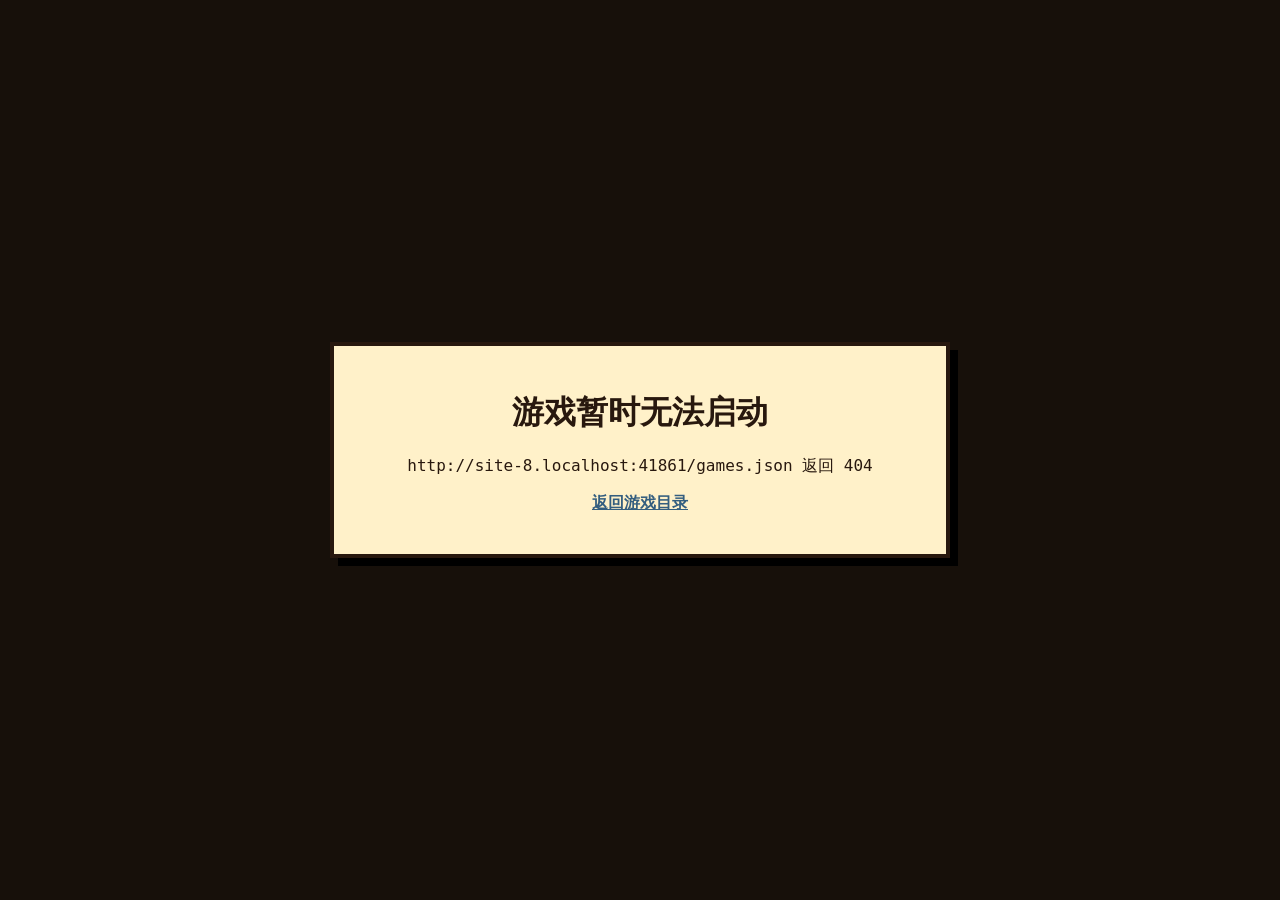
==== play.html @ eef0d5b9 "feat: align portal template and configurable ads" ====
<!doctype html>
<html lang="zh-Hans">
  <head>
    <meta charset="UTF-8" />
    <meta name="viewport" content="width=device-width, initial-scale=1" />
    <meta name="referrer" content="strict-origin-when-cross-origin" />
    <meta name="theme-color" content="#17100a" />
    <meta http-equiv="Content-Security-Policy" content="default-src 'self'; img-src 'self' data: https:; style-src 'self' 'unsafe-inline'; script-src 'self' 'unsafe-inline'; connect-src 'self' https:; frame-src https:; base-uri 'self'; form-action 'none'" />
    <title>正在加载游戏 · Web RPG</title>
    <style>
      :root{color-scheme:dark;--ink:#28180e;--paper:#fff1c9;--green:#2e765f;--orange:#d78a32;--blue:#345e7f}*{box-sizing:border-box}html,body{width:100%;height:100%;margin:0;overflow:hidden;background:#17100a;color:var(--paper);font-family:"SFMono-Regular",Consolas,"PingFang SC","Microsoft YaHei",monospace}#game{position:fixed;inset:0;width:100%;height:100%;border:0;background:#17100a}.toolbar{position:fixed;z-index:10;top:10px;right:10px;display:flex;gap:8px}.toolbar a{display:inline-flex;min-height:38px;align-items:center;border:3px solid var(--ink);padding:8px 11px;background:var(--blue);color:#fff8df;box-shadow:4px 4px 0 var(--ink);font-size:12px;font-weight:800;text-decoration:none}.toolbar a:first-child{background:var(--orange);color:var(--ink)}.modal{position:fixed;z-index:20;inset:0;display:grid;place-items:center;padding:20px;background:rgb(0 0 0/.72)}.modal[hidden]{display:none}.dialog{width:min(460px,100%);border:4px solid var(--ink);padding:24px;background:var(--paper);color:var(--ink);box-shadow:9px 9px 0 rgb(0 0 0/.8);text-align:center}.dialog h1{margin:0 0 14px;font-size:1.2rem}.dialog p{margin:0;line-height:1.8}.dialog a,.dialog button{display:flex;width:100%;min-height:44px;align-items:center;justify-content:center;border:3px solid var(--ink);border-radius:0;margin-top:16px;padding:10px 14px;box-shadow:4px 4px 0 var(--ink);font:inherit;font-weight:900}.dialog a{background:var(--green);color:#fff8df;text-decoration:none}.dialog button{background:var(--orange);color:var(--ink);cursor:pointer}.dialog button:disabled{filter:grayscale(.8);cursor:not-allowed}.error{display:grid;min-height:100%;place-items:center;padding:28px;text-align:center}.error-box{width:min(620px,100%);border:4px solid var(--ink);padding:24px;background:var(--paper);color:var(--ink);box-shadow:8px 8px 0 #000}.error-box a{color:var(--blue);font-weight:800}@media(max-width:560px){.toolbar{right:7px;top:7px}.toolbar a{padding:7px 9px}.dialog{padding:20px}}
    </style>
  </head>
  <body>
    <iframe id="game" title="游戏内容" referrerpolicy="no-referrer" allow="fullscreen; autoplay; gamepad" allowfullscreen></iframe>
    <nav class="toolbar" aria-label="游戏快捷操作">
      <a href="/" aria-label="返回游戏目录">目录</a>
      <a id="acquire" href="https://777723.xyz" target="_blank" rel="noopener noreferrer sponsored">获取</a>
    </nav>

    <section id="ad-modal" class="modal" hidden role="dialog" aria-modal="true" aria-labelledby="ad-title">
      <div class="dialog">
        <h1 id="ad-title">游戏提示</h1>
        <p id="ad-text"></p>
        <a id="ad-link" href="https://777723.xyz" target="_blank" rel="noopener noreferrer sponsored">立即查看</a>
        <button id="ad-close" type="button" disabled>关闭</button>
      </div>
    </section>

    <script>
      const elements={game:document.querySelector('#game'),acquire:document.querySelector('#acquire'),modal:document.querySelector('#ad-modal'),title:document.querySelector('#ad-title'),text:document.querySelector('#ad-text'),link:document.querySelector('#ad-link'),close:document.querySelector('#ad-close')};
      const state={config:{},ads:{ads:[],slots:{}},game:null,closeTimer:null};
      const params=new URLSearchParams(location.search);
      start().catch(showError);

      async function start(){
        const local=await fetchJson('/config.json');
        state.config=await loadRuntimeConfig(local);
        const [games,ads]=await Promise.all([fetchFirst(state.config.catalogEndpoints),fetchFirst(state.config.adsEndpoints||['/ads.json'])]);
        if(!Array.isArray(games))throw new Error('游戏目录格式无效');
        state.ads=ads&&typeof ads==='object'?ads:{ads:[],slots:{}};
        state.game=games.find(game=>game.id===params.get('id'));
        if(!state.game)throw new Error('没有找到该游戏');
        const target=buildPlayUrl(state.game.pagesUrl,state.game.entryPath);
        if(!target||!(state.config.allowedGameHosts||[]).includes(target.hostname))throw new Error('游戏地址未通过本站校验');
        const acquire=safeUrl(state.game.acquireUrl)||safeUrl(state.config.acquireUrl)||new URL('https://777723.xyz');
        elements.acquire.href=acquire.href;
        document.title=`${state.game.title||state.game.name||'游戏'} · ${state.config.siteName||'777723.xyz'}`;
        if(state.config.iframeSandbox)elements.game.setAttribute('sandbox',state.config.iframeSandbox);
        elements.game.src=target.href;
        sendEvent('game_open');
        scheduleAds();
      }

      async function loadRuntimeConfig(local){
        for(const endpoint of Array.isArray(local.runtimeConfigEndpoints)?local.runtimeConfigEndpoints:[]){
          try{
            const remote=await fetchJson(endpoint,4000);
            return {...local,...remote,analytics:{...(local.analytics||{}),...(remote.analytics||{})},gameAd:{...(local.gameAd||{}),...(remote.gameAd||{})}};
          }catch(error){console.warn(`Runtime config unavailable: ${endpoint}`,error)}
        }
        return local;
      }

      async function fetchFirst(endpoints){
        let lastError;
        for(const endpoint of Array.isArray(endpoints)?endpoints:[]){try{return await fetchJson(endpoint)}catch(error){lastError=error}}
        throw lastError||new Error('没有配置数据地址');
      }

      async function fetchJson(value,timeoutMs=12000){
        const url=safeUrl(value,location.href);if(!url)throw new Error(`无效地址：${value}`);
        const controller=new AbortController();const timer=setTimeout(()=>controller.abort(),timeoutMs);
        try{const response=await fetch(url,{cache:'no-store',signal:controller.signal});if(!response.ok)throw new Error(`${url} 返回 ${response.status}`);const type=response.headers.get('content-type')||'';if(!type.includes('json'))throw new Error(`${url} 未返回 JSON`);return await response.json()}finally{clearTimeout(timer)}
      }

      function scheduleAds(){
        const options=state.config.gameAd||{};if(options.enabled===false)return;
        const first=Math.max(0,number(options.startDelaySeconds,45))*1000;
        const repeat=Math.max(60,number(options.repeatSeconds,600))*1000;
        setTimeout(()=>showAd('gameStart'),first);
        setInterval(()=>showAd('gameTimed'),repeat);
      }

      function showAd(slot){
        if(!elements.modal.hidden)return;
        const ads=getSlot(slot);if(!ads.length)return;
        const ad=ads[Math.floor(Math.random()*ads.length)];const url=safeUrl(ad.url);if(!url)return;
        elements.title.textContent=slot==='gameStart'?'开始游戏提示':'游戏进行中';
        elements.text.textContent=ad.text;
        elements.link.href=url.href;
        elements.modal.hidden=false;
        startCloseCountdown();
        sendEvent('game_ad_show',{slot});
      }

      function getSlot(slot){
        const entries=Array.isArray(state.ads.slots?.[slot])?state.ads.slots[slot]:[];
        const byId=new Map((Array.isArray(state.ads.ads)?state.ads.ads:[]).map(ad=>[ad.id,ad]));
        return entries.map(entry=>typeof entry==='string'?byId.get(entry):entry).filter(ad=>ad&&typeof ad.text==='string'&&safeUrl(ad.url));
      }

      function startCloseCountdown(){
        clearInterval(state.closeTimer);elements.close.disabled=true;
        let remaining=Math.max(0,number(state.config.gameAd?.closeDelaySeconds,5));
        elements.close.textContent=remaining?`关闭 (${remaining})`:'关闭';
        if(!remaining){elements.close.disabled=false;return}
        state.closeTimer=setInterval(()=>{remaining-=1;elements.close.textContent=remaining?`关闭 (${remaining})`:'关闭';if(remaining<=0){clearInterval(state.closeTimer);elements.close.disabled=false}},1000);
      }

      elements.close.addEventListener('click',()=>{elements.modal.hidden=true;sendEvent('game_ad_close')});
      elements.link.addEventListener('click',()=>sendEvent('game_ad_click'));
      elements.acquire.addEventListener('click',()=>sendEvent('acquire_click'));

      function showError(error){console.error(error);document.body.innerHTML=`<main class="error"><div class="error-box"><h1>游戏暂时无法启动</h1><p>${escapeHtml(error?.message||'未知错误')}</p><p><a href="/">返回游戏目录</a></p></div></main>`}
      function buildPlayUrl(pagesUrl,entryPath){const base=safeUrl(pagesUrl);if(!base)return null;const entry=String(entryPath||'index.html').replace(/^\/+/, '');let path=base.pathname;try{path=decodeURIComponent(path)}catch{}if(/\.html?$/i.test(base.pathname)||path.replace(/^\/+/, '').endsWith(entry))return base;const normalized=base.href.endsWith('/')?base.href:`${base.href}/`;if(!entry||entry.toLowerCase()==='index.html')return new URL(normalized);const target=new URL(entry,normalized);return target.origin===base.origin&&target.pathname.startsWith(new URL(normalized).pathname)?target:null}
      function safeUrl(value,base){if(typeof value!=='string'||!value.trim())return null;try{const url=new URL(value,base);return ['http:','https:'].includes(url.protocol)?url:null}catch{return null}}
      function number(value,fallback){const parsed=Number(value);return Number.isFinite(parsed)?parsed:fallback}
      function escapeHtml(value){return String(value).replace(/[&<>"']/g,char=>({'&':'&amp;','<':'&lt;','>':'&gt;','"':'&quot;',"'":'&#39;'}[char]))}
      function sendEvent(event,data={}){const endpoint=safeUrl(state.config.analytics?.endpoint);if(!endpoint)return;try{navigator.sendBeacon(endpoint,new Blob([JSON.stringify({event,site:state.config.analytics?.siteId||'rpg-portal',gameId:state.game?.id,path:location.pathname,at:new Date().toISOString(),...data})],{type:'application/json'}))}catch{}}
    </script>
  </body>
</html>
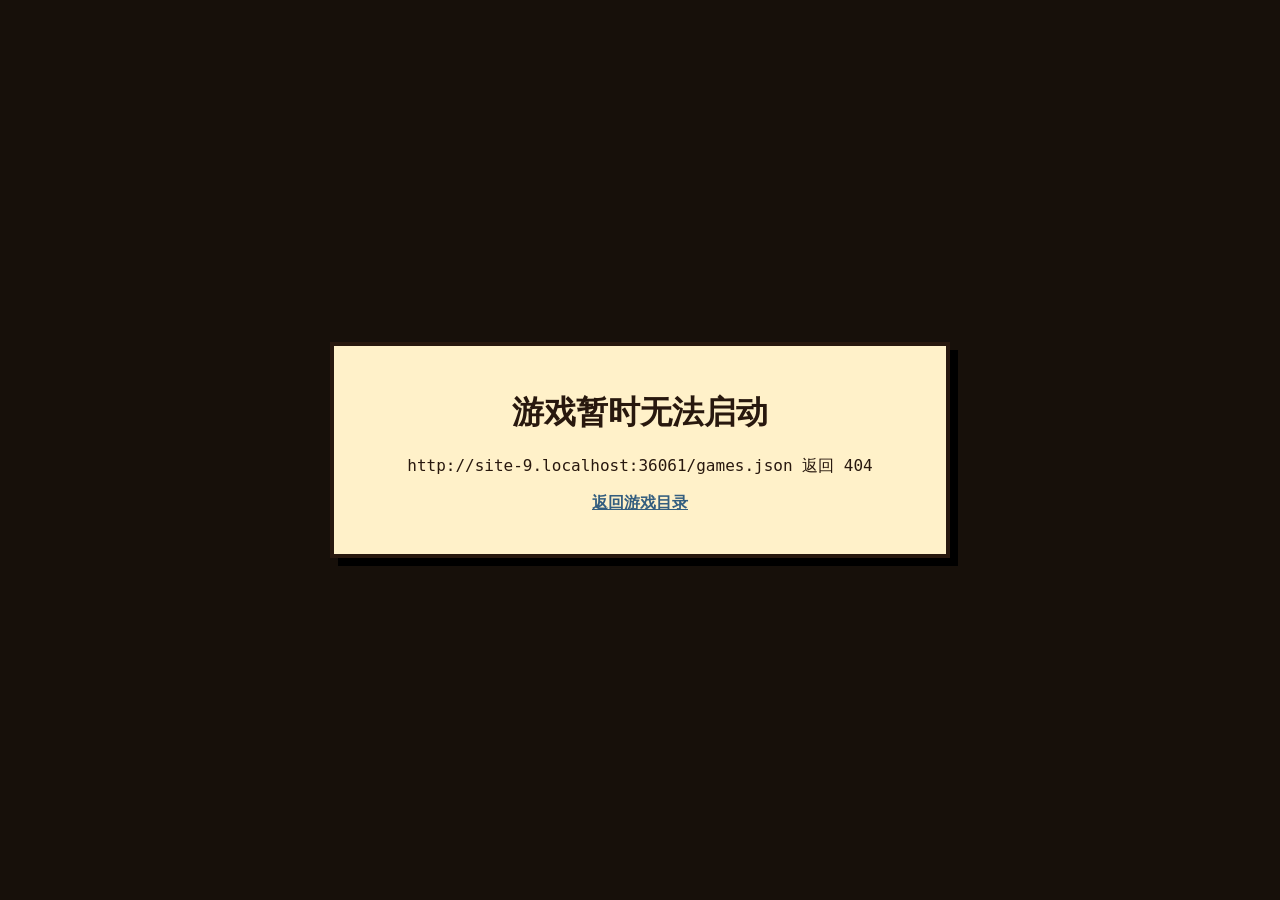
==== commit f24f196d: "fix: harden portal runtime configuration" ====
--- a/play.html
+++ b/play.html
@@ -5,7 +5,7 @@
     <meta name="viewport" content="width=device-width, initial-scale=1" />
     <meta name="referrer" content="strict-origin-when-cross-origin" />
     <meta name="theme-color" content="#17100a" />
-    <meta http-equiv="Content-Security-Policy" content="default-src 'self'; img-src 'self' data: https:; style-src 'self' 'unsafe-inline'; script-src 'self' 'unsafe-inline'; connect-src 'self' https:; frame-src https:; base-uri 'self'; form-action 'none'" />
+    <meta http-equiv="Content-Security-Policy" content="default-src 'self'; img-src 'self' data: https:; style-src 'self' 'unsafe-inline'; script-src 'self'; connect-src 'self' https:; frame-src https:; base-uri 'self'; form-action 'none'" />
     <title>正在加载游戏 · Web RPG</title>
     <style>
       :root{color-scheme:dark;--ink:#28180e;--paper:#fff1c9;--green:#2e765f;--orange:#d78a32;--blue:#345e7f}*{box-sizing:border-box}html,body{width:100%;height:100%;margin:0;overflow:hidden;background:#17100a;color:var(--paper);font-family:"SFMono-Regular",Consolas,"PingFang SC","Microsoft YaHei",monospace}#game{position:fixed;inset:0;width:100%;height:100%;border:0;background:#17100a}.toolbar{position:fixed;z-index:10;top:10px;right:10px;display:flex;gap:8px}.toolbar a{display:inline-flex;min-height:38px;align-items:center;border:3px solid var(--ink);padding:8px 11px;background:var(--blue);color:#fff8df;box-shadow:4px 4px 0 var(--ink);font-size:12px;font-weight:800;text-decoration:none}.toolbar a:first-child{background:var(--orange);color:var(--ink)}.modal{position:fixed;z-index:20;inset:0;display:grid;place-items:center;padding:20px;background:rgb(0 0 0/.72)}.modal[hidden]{display:none}.dialog{width:min(460px,100%);border:4px solid var(--ink);padding:24px;background:var(--paper);color:var(--ink);box-shadow:9px 9px 0 rgb(0 0 0/.8);text-align:center}.dialog h1{margin:0 0 14px;font-size:1.2rem}.dialog p{margin:0;line-height:1.8}.dialog a,.dialog button{display:flex;width:100%;min-height:44px;align-items:center;justify-content:center;border:3px solid var(--ink);border-radius:0;margin-top:16px;padding:10px 14px;box-shadow:4px 4px 0 var(--ink);font:inherit;font-weight:900}.dialog a{background:var(--green);color:#fff8df;text-decoration:none}.dialog button{background:var(--orange);color:var(--ink);cursor:pointer}.dialog button:disabled{filter:grayscale(.8);cursor:not-allowed}.error{display:grid;min-height:100%;place-items:center;padding:28px;text-align:center}.error-box{width:min(620px,100%);border:4px solid var(--ink);padding:24px;background:var(--paper);color:var(--ink);box-shadow:8px 8px 0 #000}.error-box a{color:var(--blue);font-weight:800}@media(max-width:560px){.toolbar{right:7px;top:7px}.toolbar a{padding:7px 9px}.dialog{padding:20px}}
@@ -17,7 +17,6 @@
       <a href="/" aria-label="返回游戏目录">目录</a>
       <a id="acquire" href="https://777723.xyz" target="_blank" rel="noopener noreferrer sponsored">获取</a>
     </nav>
-
     <section id="ad-modal" class="modal" hidden role="dialog" aria-modal="true" aria-labelledby="ad-title">
       <div class="dialog">
         <h1 id="ad-title">游戏提示</h1>
@@ -26,98 +25,6 @@
         <button id="ad-close" type="button" disabled>关闭</button>
       </div>
     </section>
-
-    <script>
-      const elements={game:document.querySelector('#game'),acquire:document.querySelector('#acquire'),modal:document.querySelector('#ad-modal'),title:document.querySelector('#ad-title'),text:document.querySelector('#ad-text'),link:document.querySelector('#ad-link'),close:document.querySelector('#ad-close')};
-      const state={config:{},ads:{ads:[],slots:{}},game:null,closeTimer:null};
-      const params=new URLSearchParams(location.search);
-      start().catch(showError);
-
-      async function start(){
-        const local=await fetchJson('/config.json');
-        state.config=await loadRuntimeConfig(local);
-        const [games,ads]=await Promise.all([fetchFirst(state.config.catalogEndpoints),fetchFirst(state.config.adsEndpoints||['/ads.json'])]);
-        if(!Array.isArray(games))throw new Error('游戏目录格式无效');
-        state.ads=ads&&typeof ads==='object'?ads:{ads:[],slots:{}};
-        state.game=games.find(game=>game.id===params.get('id'));
-        if(!state.game)throw new Error('没有找到该游戏');
-        const target=buildPlayUrl(state.game.pagesUrl,state.game.entryPath);
-        if(!target||!(state.config.allowedGameHosts||[]).includes(target.hostname))throw new Error('游戏地址未通过本站校验');
-        const acquire=safeUrl(state.game.acquireUrl)||safeUrl(state.config.acquireUrl)||new URL('https://777723.xyz');
-        elements.acquire.href=acquire.href;
-        document.title=`${state.game.title||state.game.name||'游戏'} · ${state.config.siteName||'777723.xyz'}`;
-        if(state.config.iframeSandbox)elements.game.setAttribute('sandbox',state.config.iframeSandbox);
-        elements.game.src=target.href;
-        sendEvent('game_open');
-        scheduleAds();
-      }
-
-      async function loadRuntimeConfig(local){
-        for(const endpoint of Array.isArray(local.runtimeConfigEndpoints)?local.runtimeConfigEndpoints:[]){
-          try{
-            const remote=await fetchJson(endpoint,4000);
-            return {...local,...remote,analytics:{...(local.analytics||{}),...(remote.analytics||{})},gameAd:{...(local.gameAd||{}),...(remote.gameAd||{})}};
-          }catch(error){console.warn(`Runtime config unavailable: ${endpoint}`,error)}
-        }
-        return local;
-      }
-
-      async function fetchFirst(endpoints){
-        let lastError;
-        for(const endpoint of Array.isArray(endpoints)?endpoints:[]){try{return await fetchJson(endpoint)}catch(error){lastError=error}}
-        throw lastError||new Error('没有配置数据地址');
-      }
-
-      async function fetchJson(value,timeoutMs=12000){
-        const url=safeUrl(value,location.href);if(!url)throw new Error(`无效地址：${value}`);
-        const controller=new AbortController();const timer=setTimeout(()=>controller.abort(),timeoutMs);
-        try{const response=await fetch(url,{cache:'no-store',signal:controller.signal});if(!response.ok)throw new Error(`${url} 返回 ${response.status}`);const type=response.headers.get('content-type')||'';if(!type.includes('json'))throw new Error(`${url} 未返回 JSON`);return await response.json()}finally{clearTimeout(timer)}
-      }
-
-      function scheduleAds(){
-        const options=state.config.gameAd||{};if(options.enabled===false)return;
-        const first=Math.max(0,number(options.startDelaySeconds,45))*1000;
-        const repeat=Math.max(60,number(options.repeatSeconds,600))*1000;
-        setTimeout(()=>showAd('gameStart'),first);
-        setInterval(()=>showAd('gameTimed'),repeat);
-      }
-
-      function showAd(slot){
-        if(!elements.modal.hidden)return;
-        const ads=getSlot(slot);if(!ads.length)return;
-        const ad=ads[Math.floor(Math.random()*ads.length)];const url=safeUrl(ad.url);if(!url)return;
-        elements.title.textContent=slot==='gameStart'?'开始游戏提示':'游戏进行中';
-        elements.text.textContent=ad.text;
-        elements.link.href=url.href;
-        elements.modal.hidden=false;
-        startCloseCountdown();
-        sendEvent('game_ad_show',{slot});
-      }
-
-      function getSlot(slot){
-        const entries=Array.isArray(state.ads.slots?.[slot])?state.ads.slots[slot]:[];
-        const byId=new Map((Array.isArray(state.ads.ads)?state.ads.ads:[]).map(ad=>[ad.id,ad]));
-        return entries.map(entry=>typeof entry==='string'?byId.get(entry):entry).filter(ad=>ad&&typeof ad.text==='string'&&safeUrl(ad.url));
-      }
-
-      function startCloseCountdown(){
-        clearInterval(state.closeTimer);elements.close.disabled=true;
-        let remaining=Math.max(0,number(state.config.gameAd?.closeDelaySeconds,5));
-        elements.close.textContent=remaining?`关闭 (${remaining})`:'关闭';
-        if(!remaining){elements.close.disabled=false;return}
-        state.closeTimer=setInterval(()=>{remaining-=1;elements.close.textContent=remaining?`关闭 (${remaining})`:'关闭';if(remaining<=0){clearInterval(state.closeTimer);elements.close.disabled=false}},1000);
-      }
-
-      elements.close.addEventListener('click',()=>{elements.modal.hidden=true;sendEvent('game_ad_close')});
-      elements.link.addEventListener('click',()=>sendEvent('game_ad_click'));
-      elements.acquire.addEventListener('click',()=>sendEvent('acquire_click'));
-
-      function showError(error){console.error(error);document.body.innerHTML=`<main class="error"><div class="error-box"><h1>游戏暂时无法启动</h1><p>${escapeHtml(error?.message||'未知错误')}</p><p><a href="/">返回游戏目录</a></p></div></main>`}
-      function buildPlayUrl(pagesUrl,entryPath){const base=safeUrl(pagesUrl);if(!base)return null;const entry=String(entryPath||'index.html').replace(/^\/+/, '');let path=base.pathname;try{path=decodeURIComponent(path)}catch{}if(/\.html?$/i.test(base.pathname)||path.replace(/^\/+/, '').endsWith(entry))return base;const normalized=base.href.endsWith('/')?base.href:`${base.href}/`;if(!entry||entry.toLowerCase()==='index.html')return new URL(normalized);const target=new URL(entry,normalized);return target.origin===base.origin&&target.pathname.startsWith(new URL(normalized).pathname)?target:null}
-      function safeUrl(value,base){if(typeof value!=='string'||!value.trim())return null;try{const url=new URL(value,base);return ['http:','https:'].includes(url.protocol)?url:null}catch{return null}}
-      function number(value,fallback){const parsed=Number(value);return Number.isFinite(parsed)?parsed:fallback}
-      function escapeHtml(value){return String(value).replace(/[&<>"']/g,char=>({'&':'&amp;','<':'&lt;','>':'&gt;','"':'&quot;',"'":'&#39;'}[char]))}
-      function sendEvent(event,data={}){const endpoint=safeUrl(state.config.analytics?.endpoint);if(!endpoint)return;try{navigator.sendBeacon(endpoint,new Blob([JSON.stringify({event,site:state.config.analytics?.siteId||'rpg-portal',gameId:state.game?.id,path:location.pathname,at:new Date().toISOString(),...data})],{type:'application/json'}))}catch{}}
-    </script>
+    <script src="/play.js"></script>
   </body>
 </html>
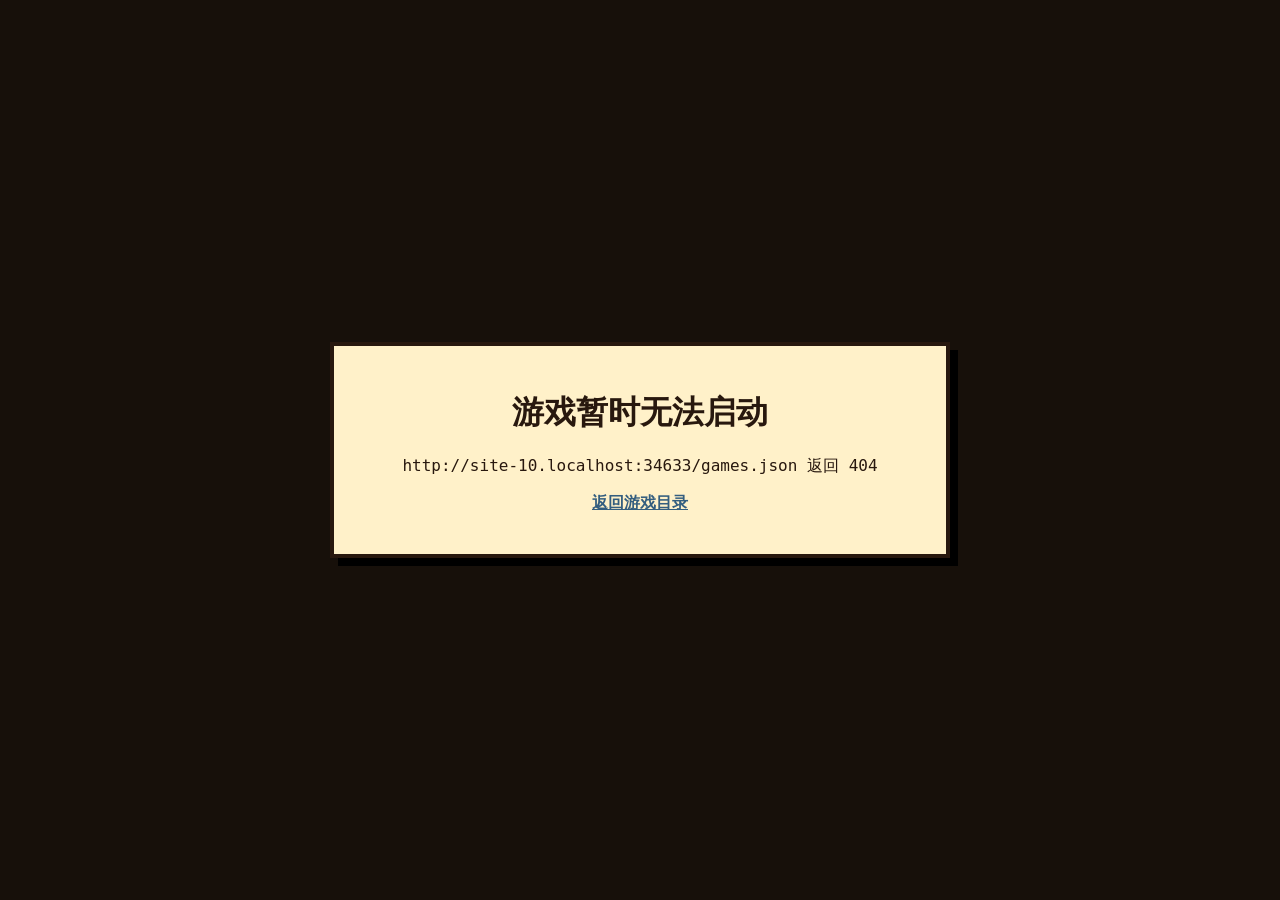
==== commit 265c9125: "feat: polish portal loading ads and discovery" ====
--- a/play.html
+++ b/play.html
@@ -3,8 +3,10 @@
   <head>
     <meta charset="UTF-8" />
     <meta name="viewport" content="width=device-width, initial-scale=1" />
+    <meta name="robots" content="noindex,follow" />
     <meta name="referrer" content="strict-origin-when-cross-origin" />
     <meta name="theme-color" content="#17100a" />
+    <link rel="icon" href="/favicon.ico" sizes="any" />
     <meta http-equiv="Content-Security-Policy" content="default-src 'self'; img-src 'self' data: https:; style-src 'self' 'unsafe-inline'; script-src 'self'; connect-src 'self' https:; frame-src https:; base-uri 'self'; form-action 'none'" />
     <title>正在加载游戏 · Web RPG</title>
     <style>
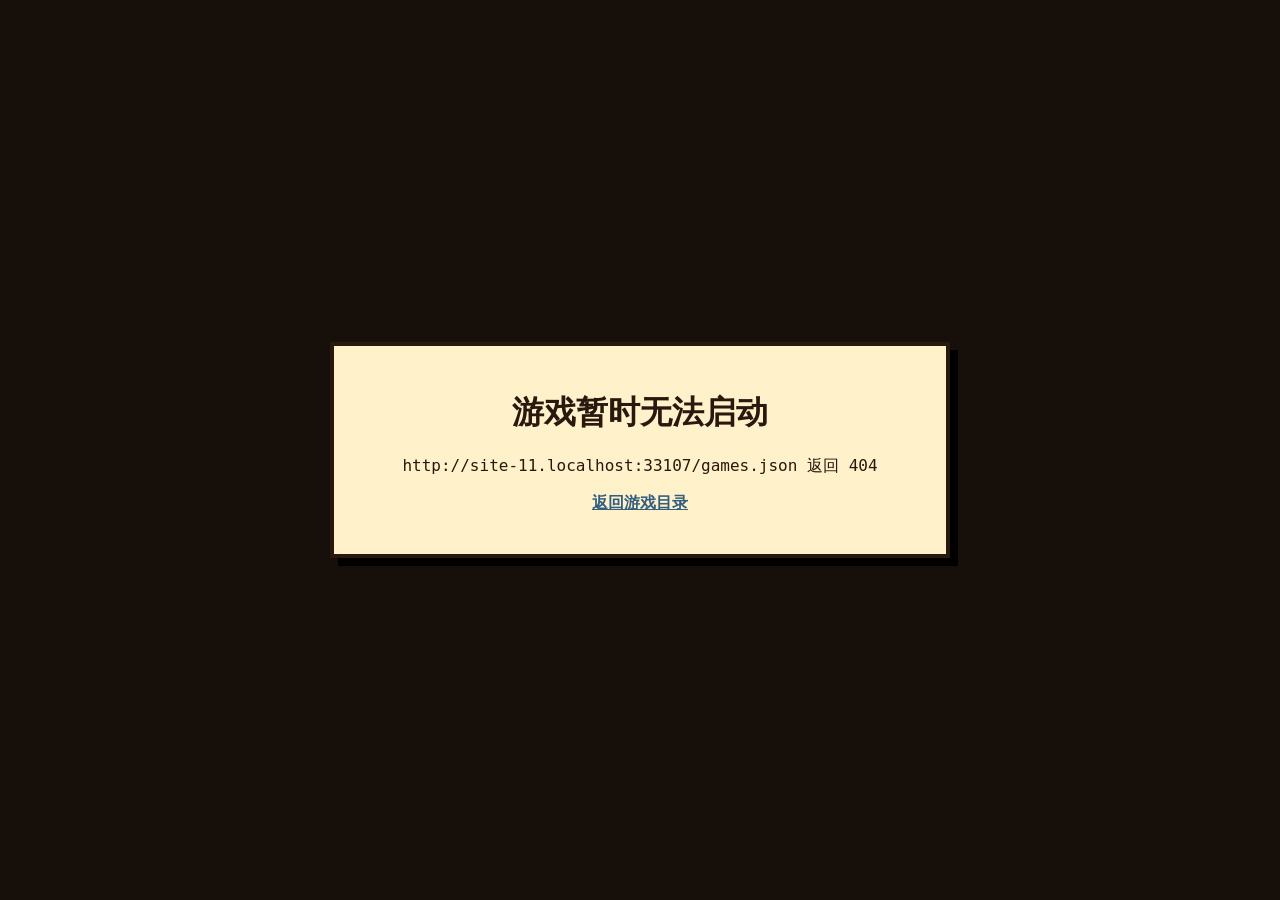
==== commit 4b21674b: "fix: compact mobile cards and show game sizes" ====
--- a/play.html
+++ b/play.html
@@ -2,7 +2,7 @@
 <html lang="zh-Hans">
   <head>
     <meta charset="UTF-8" />
-    <meta name="viewport" content="width=device-width, initial-scale=1" />
+    <meta name="viewport" content="width=device-width, initial-scale=1, viewport-fit=cover" />
     <meta name="robots" content="noindex,follow" />
     <meta name="referrer" content="strict-origin-when-cross-origin" />
     <meta name="theme-color" content="#17100a" />
@@ -10,11 +10,12 @@
     <meta http-equiv="Content-Security-Policy" content="default-src 'self'; img-src 'self' data: https:; style-src 'self' 'unsafe-inline'; script-src 'self'; connect-src 'self' https:; frame-src https:; base-uri 'self'; form-action 'none'" />
     <title>正在加载游戏 · Web RPG</title>
     <style>
-      :root{color-scheme:dark;--ink:#28180e;--paper:#fff1c9;--green:#2e765f;--orange:#d78a32;--blue:#345e7f}*{box-sizing:border-box}html,body{width:100%;height:100%;margin:0;overflow:hidden;background:#17100a;color:var(--paper);font-family:"SFMono-Regular",Consolas,"PingFang SC","Microsoft YaHei",monospace}#game{position:fixed;inset:0;width:100%;height:100%;border:0;background:#17100a}.toolbar{position:fixed;z-index:10;top:10px;right:10px;display:flex;gap:8px}.toolbar a{display:inline-flex;min-height:38px;align-items:center;border:3px solid var(--ink);padding:8px 11px;background:var(--blue);color:#fff8df;box-shadow:4px 4px 0 var(--ink);font-size:12px;font-weight:800;text-decoration:none}.toolbar a:first-child{background:var(--orange);color:var(--ink)}.modal{position:fixed;z-index:20;inset:0;display:grid;place-items:center;padding:20px;background:rgb(0 0 0/.72)}.modal[hidden]{display:none}.dialog{width:min(460px,100%);border:4px solid var(--ink);padding:24px;background:var(--paper);color:var(--ink);box-shadow:9px 9px 0 rgb(0 0 0/.8);text-align:center}.dialog h1{margin:0 0 14px;font-size:1.2rem}.dialog p{margin:0;line-height:1.8}.dialog a,.dialog button{display:flex;width:100%;min-height:44px;align-items:center;justify-content:center;border:3px solid var(--ink);border-radius:0;margin-top:16px;padding:10px 14px;box-shadow:4px 4px 0 var(--ink);font:inherit;font-weight:900}.dialog a{background:var(--green);color:#fff8df;text-decoration:none}.dialog button{background:var(--orange);color:var(--ink);cursor:pointer}.dialog button:disabled{filter:grayscale(.8);cursor:not-allowed}.error{display:grid;min-height:100%;place-items:center;padding:28px;text-align:center}.error-box{width:min(620px,100%);border:4px solid var(--ink);padding:24px;background:var(--paper);color:var(--ink);box-shadow:8px 8px 0 #000}.error-box a{color:var(--blue);font-weight:800}@media(max-width:560px){.toolbar{right:7px;top:7px}.toolbar a{padding:7px 9px}.dialog{padding:20px}}
+      :root{color-scheme:dark;--ink:#28180e;--paper:#fff1c9;--green:#2e765f;--orange:#d78a32;--blue:#345e7f}*{box-sizing:border-box}html,body{width:100%;height:100%;margin:0;overflow:hidden;background:#17100a;color:var(--paper);font-family:"SFMono-Regular",Consolas,"PingFang SC","Microsoft YaHei",monospace}#game{position:fixed;inset:0;width:100%;height:100%;border:0;background:#17100a}.toolbar{position:fixed;z-index:10;top:max(10px,env(safe-area-inset-top));right:max(10px,env(safe-area-inset-right));display:flex;gap:8px}.toolbar a{display:inline-flex;min-height:38px;align-items:center;border:3px solid var(--ink);padding:8px 11px;background:var(--blue);color:#fff8df;box-shadow:4px 4px 0 var(--ink);font-size:12px;font-weight:800;text-decoration:none}.toolbar a:first-child{background:var(--orange);color:var(--ink)}.game-top-ad{position:fixed;z-index:9;top:max(10px,env(safe-area-inset-top));left:50%;display:block;width:min(620px,calc(100% - 250px));overflow:hidden;border:1px solid rgb(255 241 201/.68);padding:8px 14px;background:rgb(40 24 14/.7);color:#fff8df;font-size:12px;font-weight:800;line-height:1.35;text-align:center;text-decoration:none;text-overflow:ellipsis;white-space:nowrap;transform:translateX(-50%)}.game-top-ad[hidden]{display:none}.modal{position:fixed;z-index:20;inset:0;display:grid;place-items:center;padding:20px;background:rgb(0 0 0/.72)}.modal[hidden]{display:none}.dialog{width:min(460px,100%);border:4px solid var(--ink);padding:24px;background:var(--paper);color:var(--ink);box-shadow:9px 9px 0 rgb(0 0 0/.8);text-align:center}.dialog h1{margin:0 0 14px;font-size:1.2rem}.dialog p{margin:0;line-height:1.8}.dialog a,.dialog button{display:flex;width:100%;min-height:44px;align-items:center;justify-content:center;border:3px solid var(--ink);border-radius:0;margin-top:16px;padding:10px 14px;box-shadow:4px 4px 0 var(--ink);font:inherit;font-weight:900}.dialog a{background:var(--green);color:#fff8df;text-decoration:none}.dialog button{background:var(--orange);color:var(--ink);cursor:pointer}.dialog button:disabled{filter:grayscale(.8);cursor:not-allowed}.error{display:grid;min-height:100%;place-items:center;padding:28px;text-align:center}.error-box{width:min(620px,100%);border:4px solid var(--ink);padding:24px;background:var(--paper);color:var(--ink);box-shadow:8px 8px 0 #000}.error-box a{color:var(--blue);font-weight:800}@media(max-width:560px){.toolbar{top:max(7px,env(safe-area-inset-top));right:max(7px,env(safe-area-inset-right));gap:5px}.toolbar a{min-height:34px;padding:6px 8px}.game-top-ad{top:calc(max(7px,env(safe-area-inset-top)) + 42px);left:max(7px,env(safe-area-inset-left));width:calc(100% - max(14px,env(safe-area-inset-left) + env(safe-area-inset-right)));padding:6px 10px;font-size:11px;transform:none}.dialog{padding:20px}}@media(orientation:landscape) and (max-height:560px){.toolbar a{min-height:30px;padding:4px 7px}.game-top-ad{top:max(7px,env(safe-area-inset-top));right:120px;left:max(7px,env(safe-area-inset-left));width:auto;padding:5px 8px;transform:none}}
     </style>
   </head>
   <body>
     <iframe id="game" title="游戏内容" referrerpolicy="no-referrer" allow="fullscreen; autoplay; gamepad" allowfullscreen></iframe>
+    <a id="game-top-ad" class="game-top-ad" href="https://777723.xyz" target="_blank" rel="noopener noreferrer sponsored" hidden></a>
     <nav class="toolbar" aria-label="游戏快捷操作">
       <a href="/" aria-label="返回游戏目录">目录</a>
       <a id="acquire" href="https://777723.xyz" target="_blank" rel="noopener noreferrer sponsored">获取</a>
@@ -27,6 +28,6 @@
         <button id="ad-close" type="button" disabled>关闭</button>
       </div>
     </section>
-    <script src="/play.js"></script>
+    <script src="/play.js?v=overlay-20260721"></script>
   </body>
 </html>
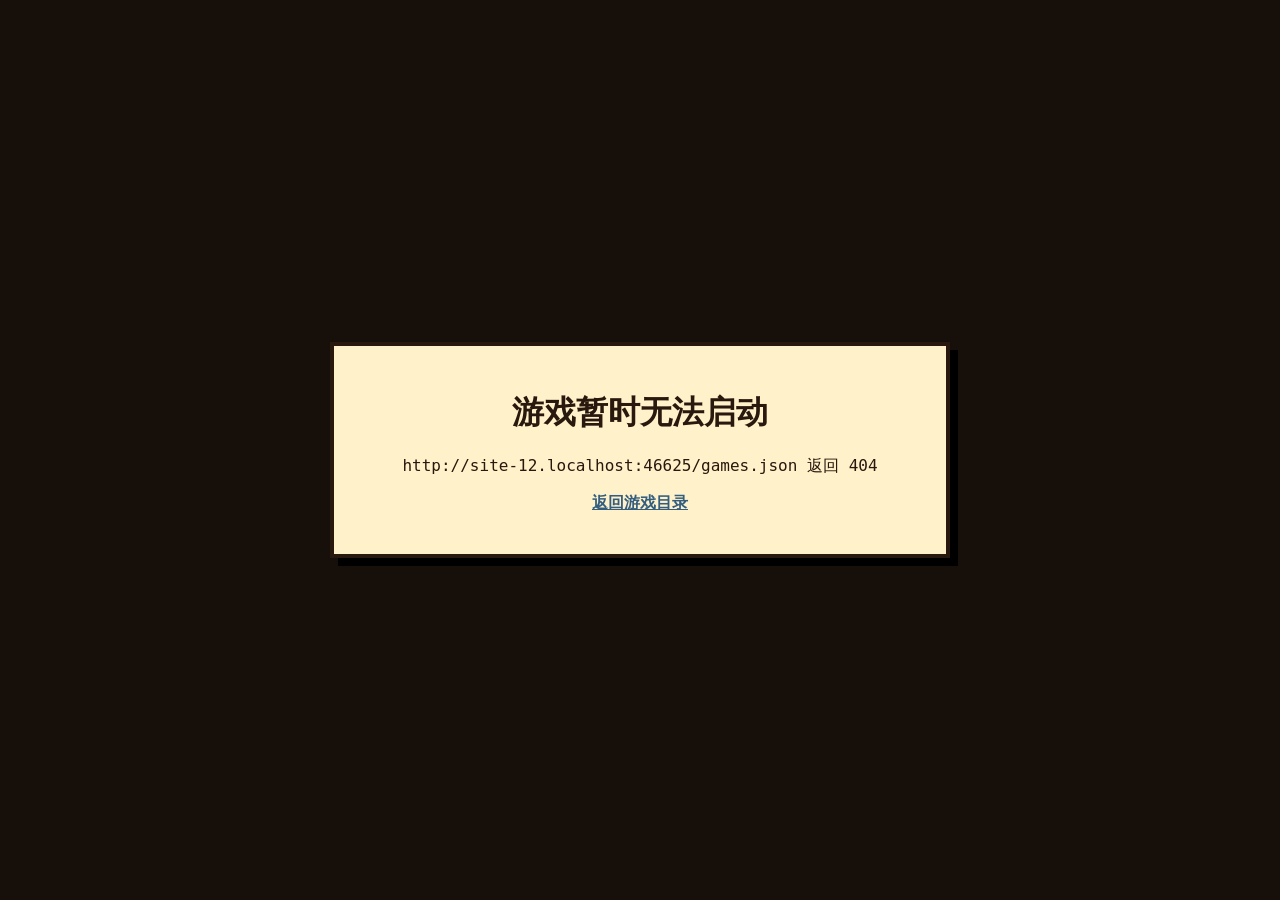
==== commit 9c47f433: "feat: route portal ads and acquire links to ecy.al" ====
--- a/play.html
+++ b/play.html
@@ -15,16 +15,16 @@
   </head>
   <body>
     <iframe id="game" title="游戏内容" referrerpolicy="no-referrer" allow="fullscreen; autoplay; gamepad" allowfullscreen></iframe>
-    <a id="game-top-ad" class="game-top-ad" href="https://777723.xyz" target="_blank" rel="noopener noreferrer sponsored" hidden></a>
+    <a id="game-top-ad" class="game-top-ad" href="https://ecy.al" target="_blank" rel="noopener noreferrer sponsored" hidden></a>
     <nav class="toolbar" aria-label="游戏快捷操作">
       <a href="/" aria-label="返回游戏目录">目录</a>
-      <a id="acquire" href="https://777723.xyz" target="_blank" rel="noopener noreferrer sponsored">获取</a>
+      <a id="acquire" href="https://ecy.al" target="_blank" rel="noopener noreferrer sponsored">获取</a>
     </nav>
     <section id="ad-modal" class="modal" hidden role="dialog" aria-modal="true" aria-labelledby="ad-title">
       <div class="dialog">
         <h1 id="ad-title">游戏提示</h1>
         <p id="ad-text"></p>
-        <a id="ad-link" href="https://777723.xyz" target="_blank" rel="noopener noreferrer sponsored">立即查看</a>
+        <a id="ad-link" href="https://ecy.al" target="_blank" rel="noopener noreferrer sponsored">立即查看</a>
         <button id="ad-close" type="button" disabled>关闭</button>
       </div>
     </section>
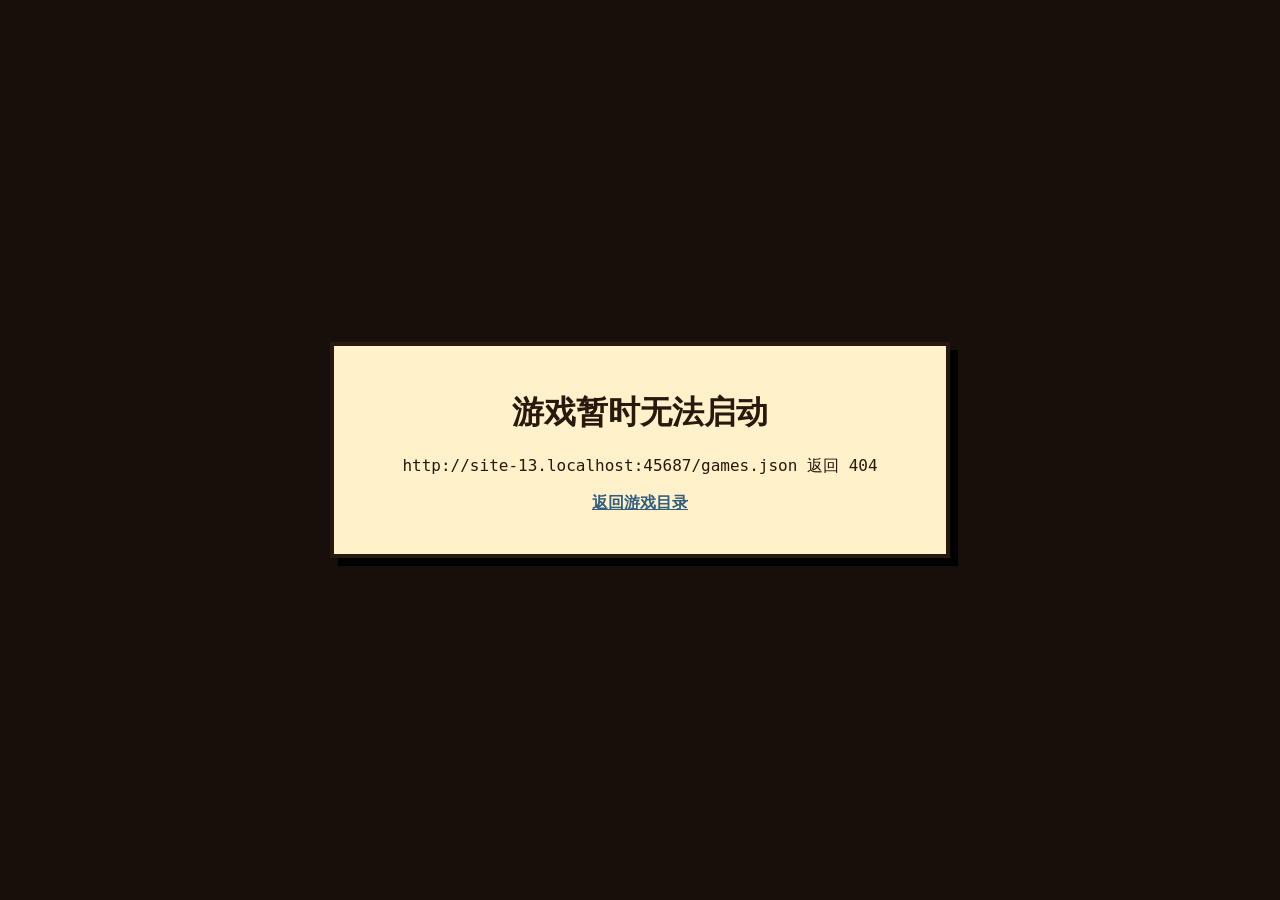
==== commit c7e4919f: "feat: add configurable ad slots and one-click ad control" ====
--- a/play.html
+++ b/play.html
@@ -18,13 +18,13 @@
     <a id="game-top-ad" class="game-top-ad" href="https://ecy.al" target="_blank" rel="noopener noreferrer sponsored" hidden></a>
     <nav class="toolbar" aria-label="游戏快捷操作">
       <a href="/" aria-label="返回游戏目录">目录</a>
-      <a id="acquire" href="https://ecy.al" target="_blank" rel="noopener noreferrer sponsored">获取</a>
+      <a id="acquire" href="https://pipifu.com" target="_blank" rel="noopener noreferrer sponsored">获取</a>
     </nav>
     <section id="ad-modal" class="modal" hidden role="dialog" aria-modal="true" aria-labelledby="ad-title">
       <div class="dialog">
         <h1 id="ad-title">游戏提示</h1>
         <p id="ad-text"></p>
-        <a id="ad-link" href="https://ecy.al" target="_blank" rel="noopener noreferrer sponsored">立即查看</a>
+        <a id="ad-link" href="https://pipifu.com" target="_blank" rel="noopener noreferrer sponsored">立即查看</a>
         <button id="ad-close" type="button" disabled>关闭</button>
       </div>
     </section>
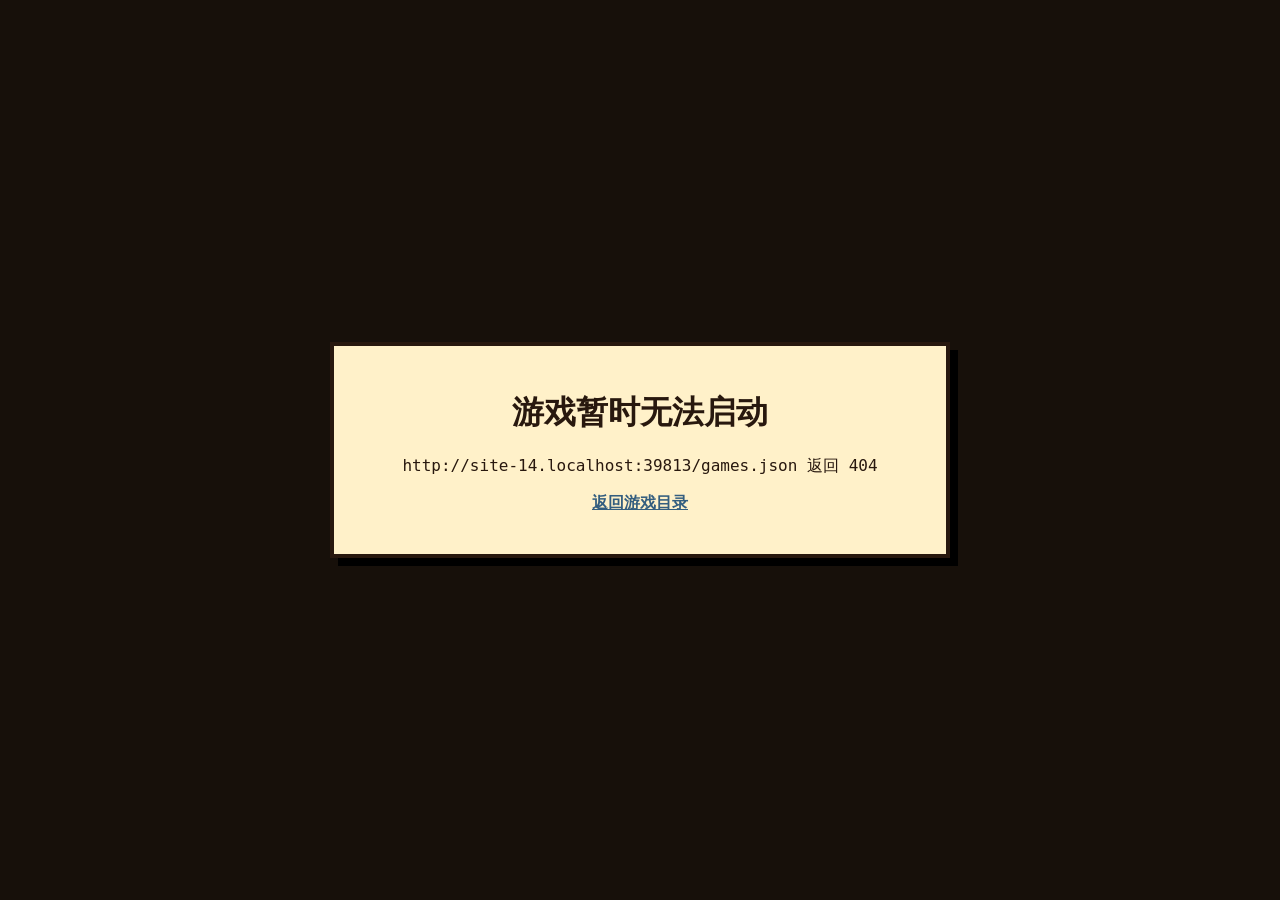
==== commit ae5aef38: "fix: launch games on the active Pages domain" ====
--- a/play.html
+++ b/play.html
@@ -28,6 +28,6 @@
         <button id="ad-close" type="button" disabled>关闭</button>
       </div>
     </section>
-    <script src="/play.js?v=overlay-20260721"></script>
+    <script src="/play.js?v=same-origin-20260724"></script>
   </body>
 </html>
